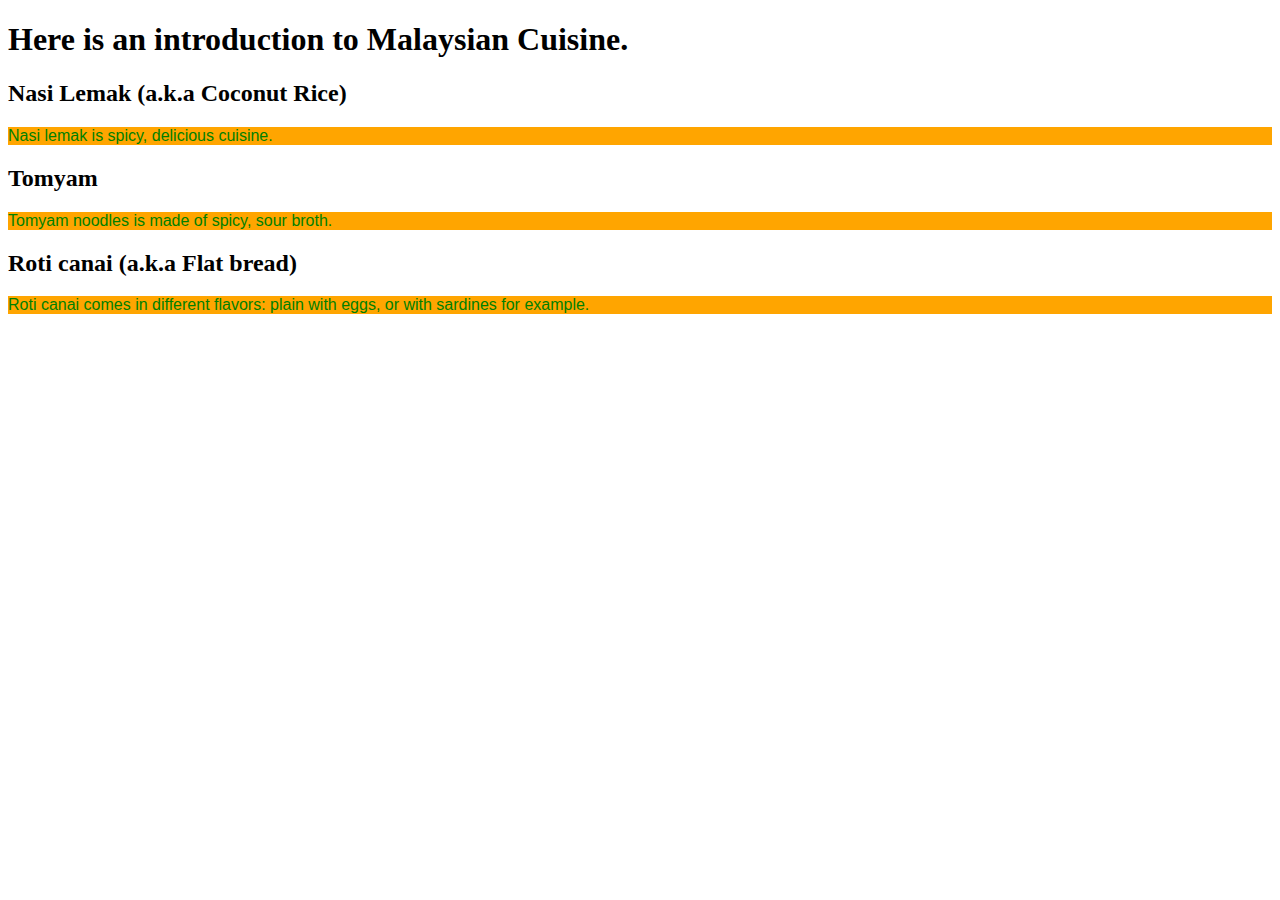
==== CSS-3/index.html @ efdb20e3 "adding class to main page title" ====
<!DOCTYPE html>
<html lang = "en-us">
  
  <head>
    <meta charset="UTF-8">
    
    <title>Introduction to Malaysian Cuisine by yeongfoongchoo</title>
    
    <style>
    
      title {
      }
      
      h1 {
      }
      
      food0 {
        color: green;
        background-color: yellow;
        font-size : 3em;
        font-family: "Comic Sans MS", cursive, sans-serif;
      }
      
      food1 {
        color: red;
        background-color: yellow;
        font-size : 2em;
        font-family: "Comic Sans MS", cursive, sans-serif;
        
      }
      
      food2 {
        color: blue;
        background-color: yellow;
        font-size : 1.5em;
        font-family: "Comic Sans MS", cursive, sans-serif;
        
      }
      
      p {
        color: green;
        background-color: orange;
        font-family: "Comic Sans MS", cursive, sans-serif;
      }
      
      
      @media (min-width: 992px){
        #food1{
          width = 33.33%;
          
        }
        
        #food2{
          width = 33.33%;
          
        }
        
      }
      
      @media (min-width: 768px and max-width: 991px) {
        
      }
      
      @media (max-width: 767px){
        
      }
      
    </style>
  </head>
  
  <body>
    
    <h1 class="food0">
      Here is an introduction to Malaysian Cuisine.
    </h1>
    
    <section class="Food">
      <h2 class="food1">
        Nasi Lemak (a.k.a Coconut Rice)
      </h2>
      <p class="food2">
        Nasi lemak is spicy, delicious cuisine.
      </p>
      
      <h2 class="food1">
        Tomyam
      </h2>
      <p class="food2">
        Tomyam noodles is made of spicy, sour broth.
      </p>
      
      <h2 class="food1">
        Roti canai (a.k.a Flat bread)
      </h2>
      <p class="food2">
        Roti canai comes in different flavors: plain with eggs, or with sardines for example.
      </p>
      
    </section>
  </body>
</html>
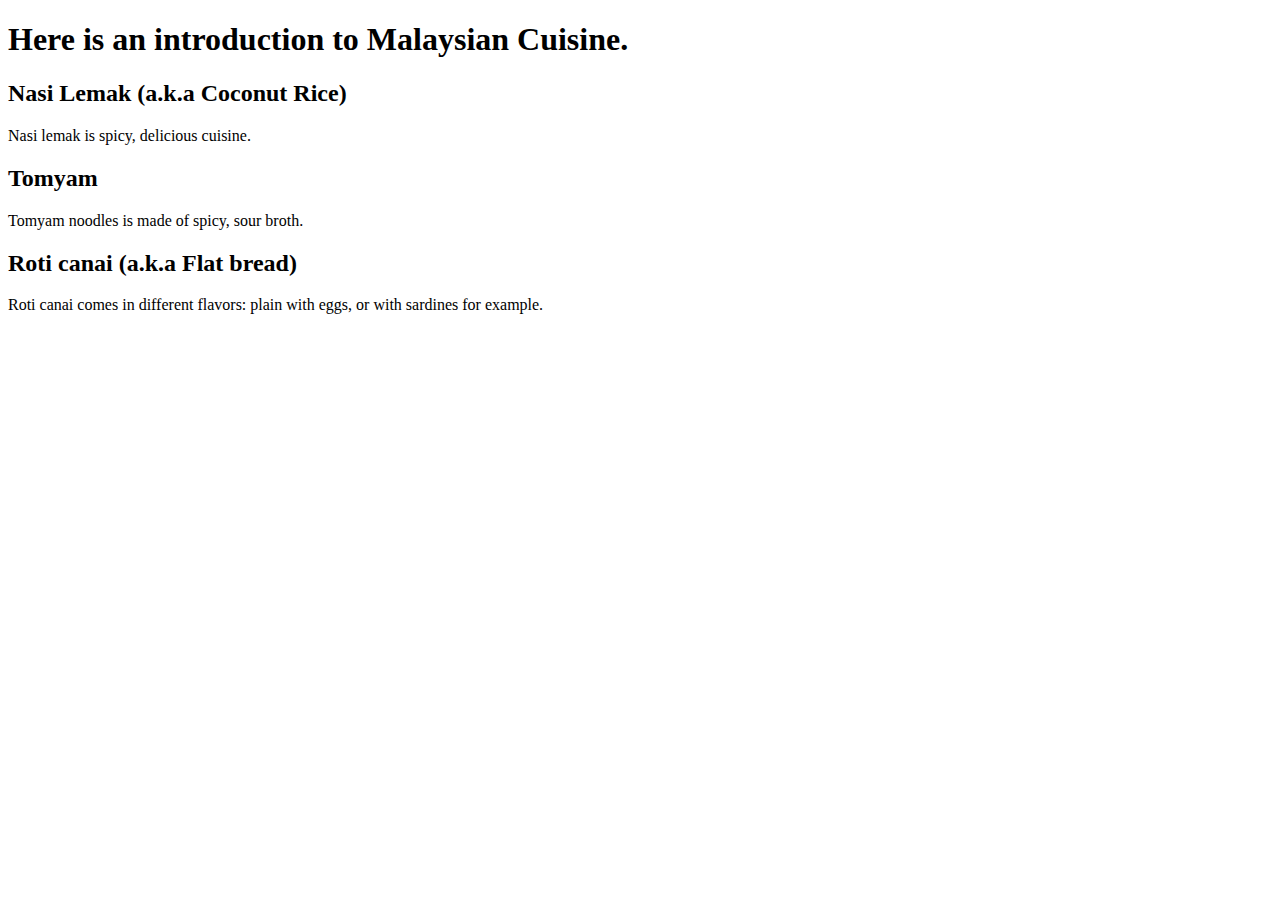
==== commit 792c1b1d: "fixing css styles error" ====
--- a/CSS-3/index.html
+++ b/CSS-3/index.html
@@ -14,14 +14,14 @@
       h1 {
       }
       
-      food0 {
+      #food0 {
         color: green;
         background-color: yellow;
         font-size : 3em;
         font-family: "Comic Sans MS", cursive, sans-serif;
       }
       
-      food1 {
+      #food1 {
         color: red;
         background-color: yellow;
         font-size : 2em;
@@ -29,20 +29,12 @@
         
       }
       
-      food2 {
-        color: blue;
-        background-color: yellow;
-        font-size : 1.5em;
+      #food2 {
+        color: green;
+        background-color: orange;
         font-family: "Comic Sans MS", cursive, sans-serif;
         
       }
-      
-      p {
-        color: green;
-        background-color: orange;
-        font-family: "Comic Sans MS", cursive, sans-serif;
-      }
-      
       
       @media (min-width: 992px){
         #food1{
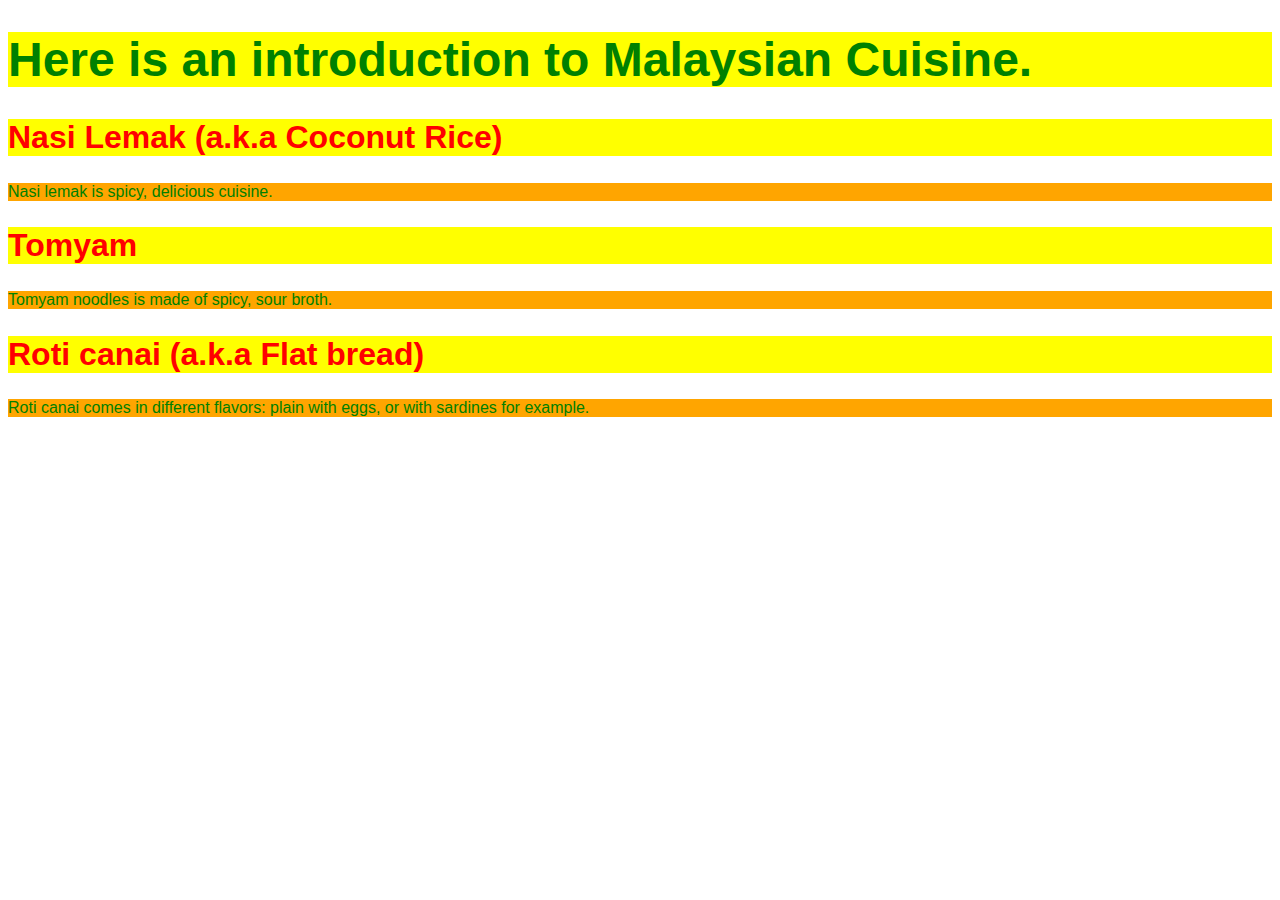
==== commit 4144cbf6: "fixing reference to class" ====
--- a/CSS-3/index.html
+++ b/CSS-3/index.html
@@ -14,14 +14,14 @@
       h1 {
       }
       
-      #food0 {
+      .food0 {
         color: green;
         background-color: yellow;
         font-size : 3em;
         font-family: "Comic Sans MS", cursive, sans-serif;
       }
       
-      #food1 {
+      .food1 {
         color: red;
         background-color: yellow;
         font-size : 2em;
@@ -29,7 +29,7 @@
         
       }
       
-      #food2 {
+      .food2 {
         color: green;
         background-color: orange;
         font-family: "Comic Sans MS", cursive, sans-serif;
@@ -37,12 +37,12 @@
       }
       
       @media (min-width: 992px){
-        #food1{
+        food1{
           width = 33.33%;
           
         }
         
-        #food2{
+        food2{
           width = 33.33%;
           
         }
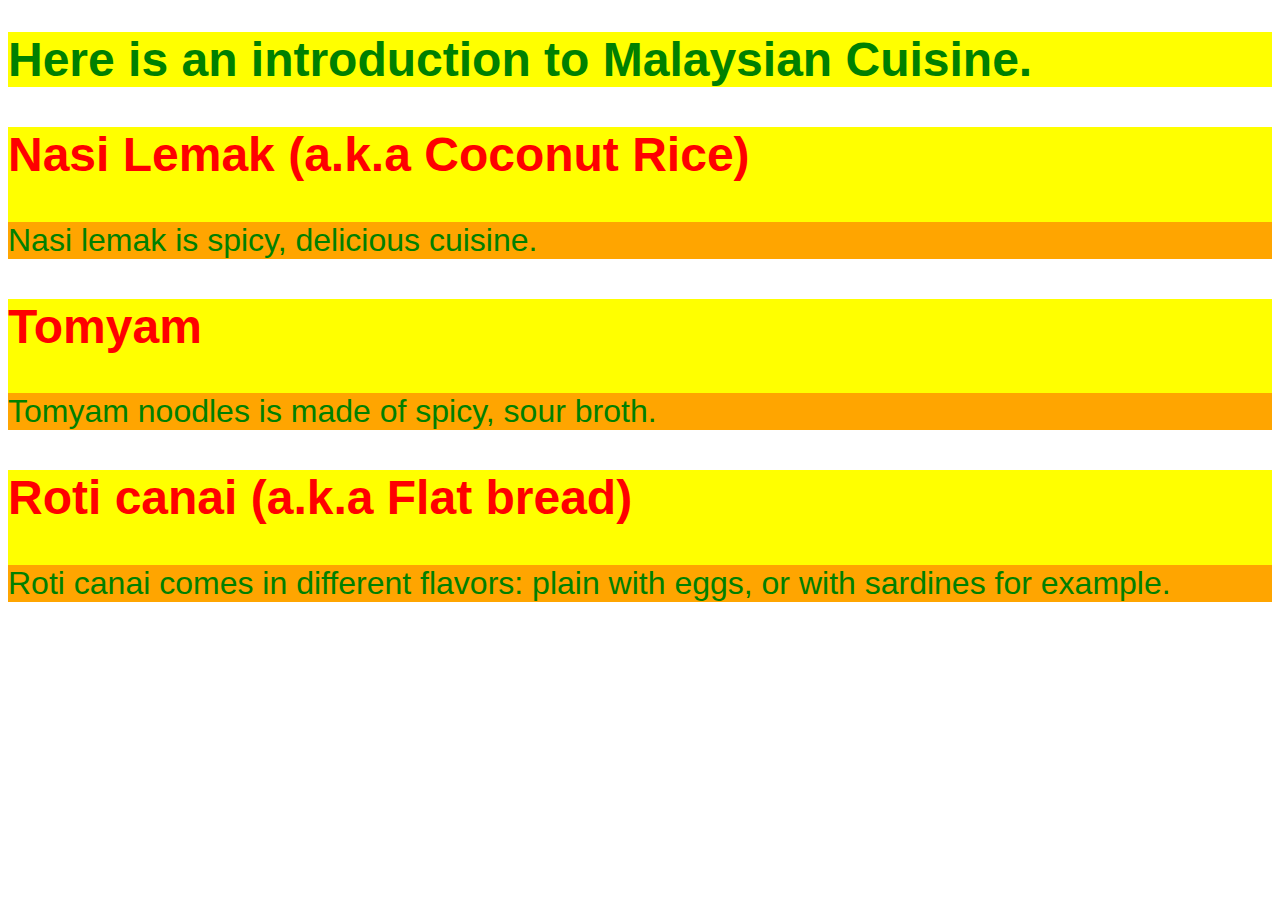
==== commit 38724923: "fixing layout bugs" ====
--- a/CSS-3/index.html
+++ b/CSS-3/index.html
@@ -8,12 +8,6 @@
     
     <style>
     
-      title {
-      }
-      
-      h1 {
-      }
-      
       .food0 {
         color: green;
         background-color: yellow;
@@ -36,24 +30,33 @@
         
       }
       
+      /************ Large devices only *********************/
       @media (min-width: 992px){
-        food1{
-          width = 33.33%;
-          
-        }
-        
-        food2{
-          width = 33.33%;
-          
+        Food.food1 {
+          width : 30%;
+          float : left;
+          border: 1px solid blue;
         }
         
       }
       
+      /************ Medium devices only *********************/
       @media (min-width: 768px and max-width: 991px) {
+        Food.food1 {
+          width : 50%;
+          float : left;
+          border: 1px solid blue;
+        }
         
       }
       
+      /************ Small devices only *********************/
       @media (max-width: 767px){
+        Food.food1 {
+          width : 100%;
+          float : left;
+          border: 1px solid blue;
+        }
         
       }
       
@@ -66,29 +69,35 @@
       Here is an introduction to Malaysian Cuisine.
     </h1>
     
-    <section class="Food">
-      <h2 class="food1">
-        Nasi Lemak (a.k.a Coconut Rice)
-      </h2>
-      <p class="food2">
-        Nasi lemak is spicy, delicious cuisine.
-      </p>
+    <div class="Food">
+      <div class="food1">
+        <h2>
+          Nasi Lemak (a.k.a Coconut Rice)
+        </h2>
+        <p class="food2">
+          Nasi lemak is spicy, delicious cuisine.
+        </p>
+      </div>
       
-      <h2 class="food1">
-        Tomyam
-      </h2>
-      <p class="food2">
-        Tomyam noodles is made of spicy, sour broth.
-      </p>
+      <div class="food1">
+        <h2>
+          Tomyam
+        </h2>
+        <p class="food2">
+          Tomyam noodles is made of spicy, sour broth.
+        </p>
+      </div>
       
-      <h2 class="food1">
-        Roti canai (a.k.a Flat bread)
-      </h2>
-      <p class="food2">
-        Roti canai comes in different flavors: plain with eggs, or with sardines for example.
-      </p>
+      <div class="food1">
+        <h2>
+          Roti canai (a.k.a Flat bread)
+        </h2>
+        <p class="food2">
+          Roti canai comes in different flavors: plain with eggs, or with sardines for example.
+        </p>
+      </div>
       
-    </section>
+    </div>
   </body>
 </html>
 
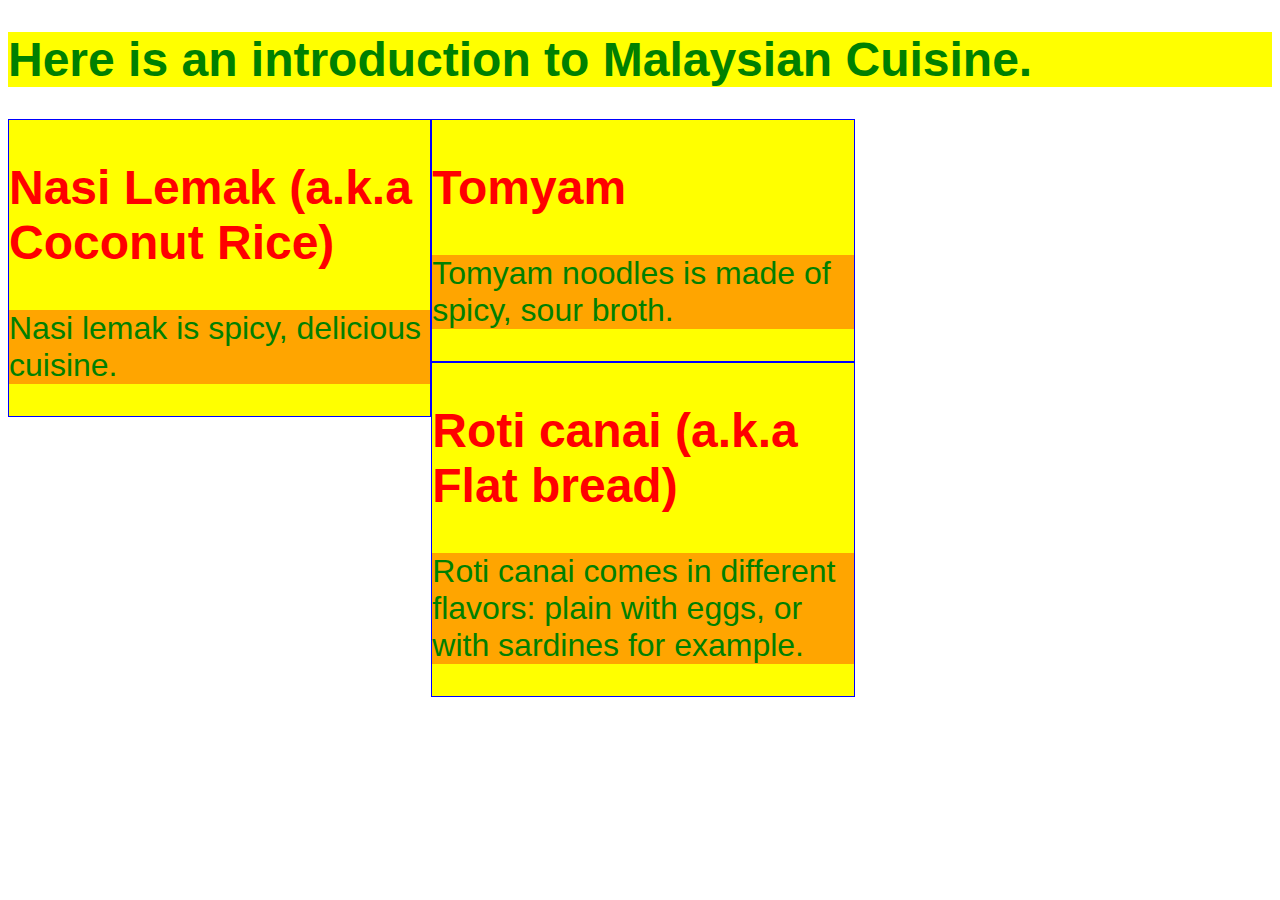
==== commit af4e4477: "updating layout" ====
--- a/CSS-3/index.html
+++ b/CSS-3/index.html
@@ -7,6 +7,9 @@
     <title>Introduction to Malaysian Cuisine by yeongfoongchoo</title>
     
     <style>
+      .Food {
+        width: 100%;
+      }
     
       .food0 {
         color: green;
@@ -32,30 +35,30 @@
       
       /************ Large devices only *********************/
       @media (min-width: 992px){
-        Food.food1 {
-          width : 30%;
+        .food1 {
           float : left;
           border: 1px solid blue;
+          width : 33.33%;
         }
         
       }
       
       /************ Medium devices only *********************/
       @media (min-width: 768px and max-width: 991px) {
-        Food.food1 {
-          width : 50%;
+        .food1 {
           float : left;
           border: 1px solid blue;
+          width : 50%;
         }
         
       }
       
       /************ Small devices only *********************/
       @media (max-width: 767px){
-        Food.food1 {
-          width : 100%;
+        .food1 {
           float : left;
           border: 1px solid blue;
+          width : 100%;
         }
         
       }
